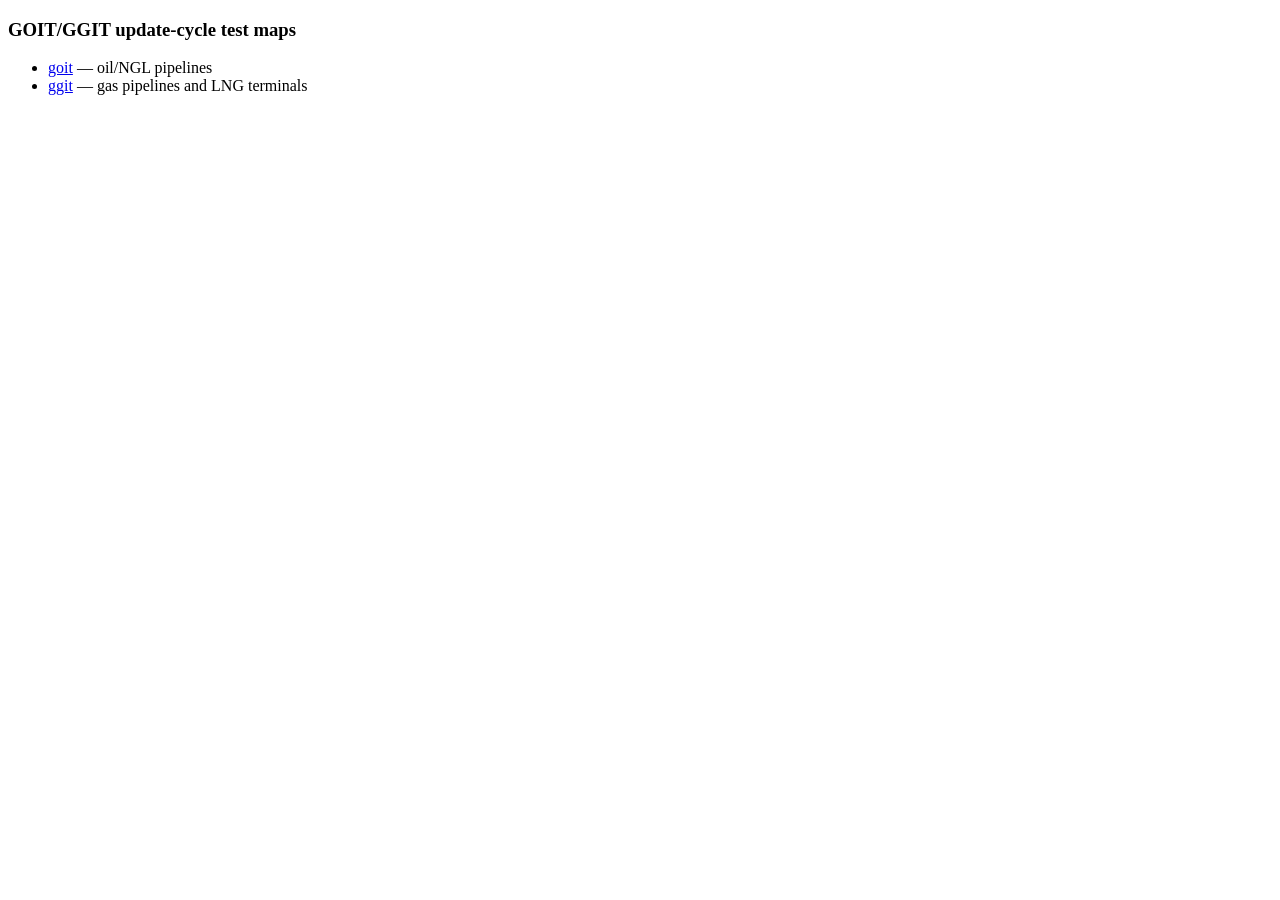
==== trackers/index.html @ 0e2a3fb3 "goit/ggit cycle test maps: app shell snapshot from interim-maps" ====
<!DOCTYPE html>
<html lang="en">
<head>
    <meta charset="UTF-8">
    <title>GOIT/GGIT cycle maps</title>
</head>
<body>

<h3>GOIT/GGIT update-cycle test maps</h3>
<ul>
    <li><a href="goit/">goit</a> — oil/NGL pipelines</li>
    <li><a href="ggit/">ggit</a> — gas pipelines and LNG terminals</li>
</ul>

</body>
</html>
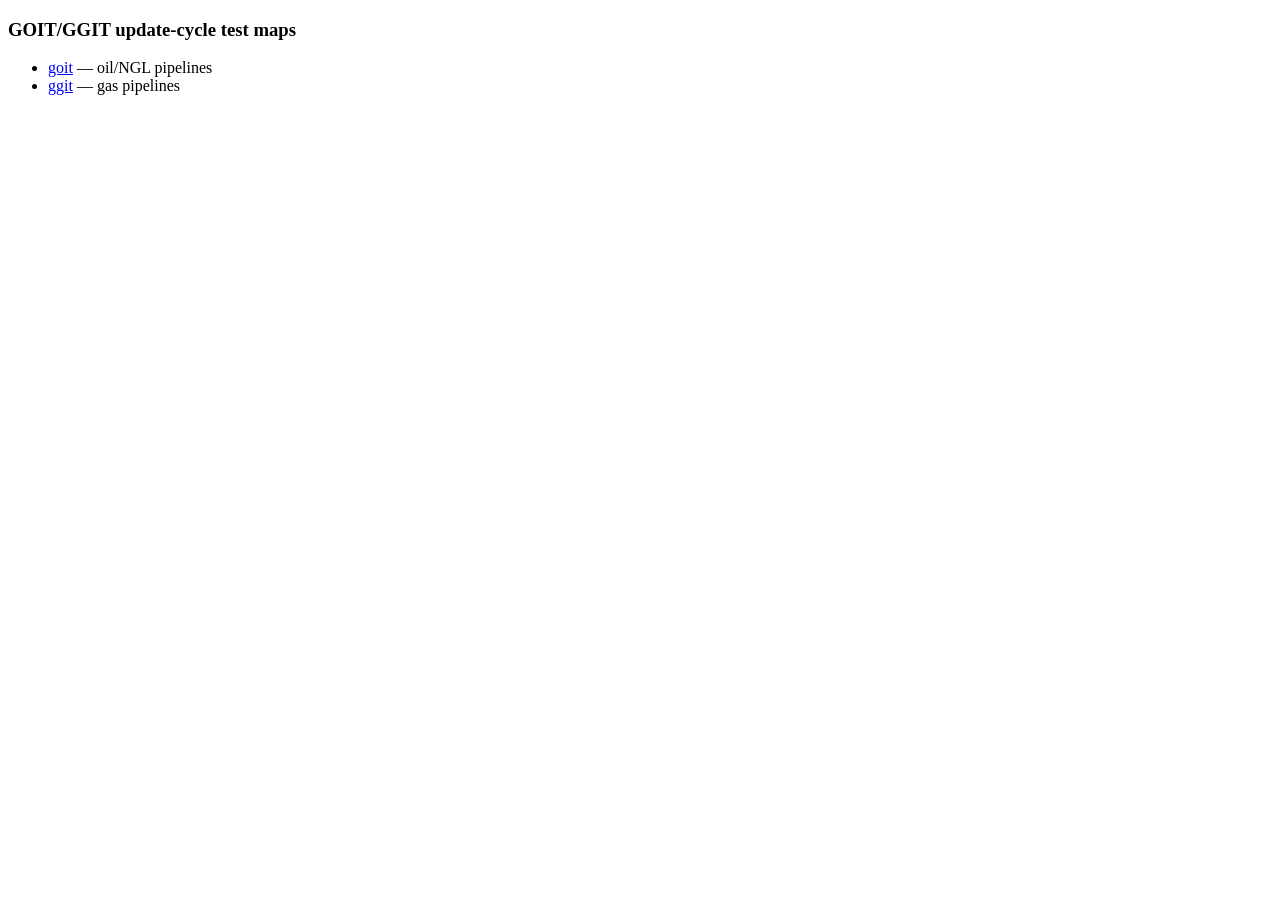
==== commit a97312d5: "ggit map: auto-built handoff-schema gas pipelines data from data-ops map-data branch" ====
--- a/trackers/index.html
+++ b/trackers/index.html
@@ -9,7 +9,7 @@
 <h3>GOIT/GGIT update-cycle test maps</h3>
 <ul>
     <li><a href="goit/">goit</a> — oil/NGL pipelines</li>
-    <li><a href="ggit/">ggit</a> — gas pipelines and LNG terminals</li>
+    <li><a href="ggit/">ggit</a> — gas pipelines</li>
 </ul>
 
 </body>
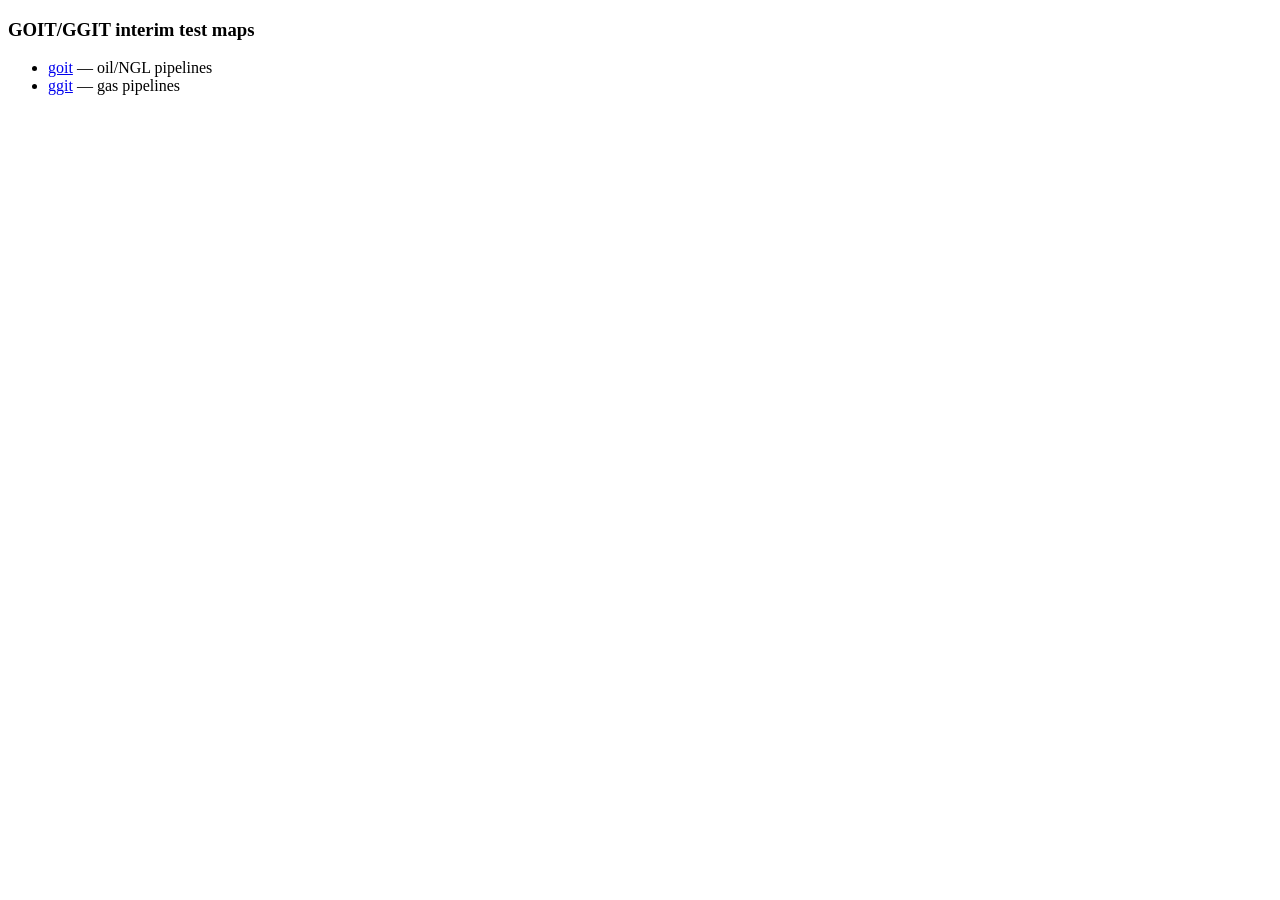
==== commit 24536489: "retitle repo to goit-ggit-interim-maps" ====
--- a/trackers/index.html
+++ b/trackers/index.html
@@ -2,11 +2,11 @@
 <html lang="en">
 <head>
     <meta charset="UTF-8">
-    <title>GOIT/GGIT cycle maps</title>
+    <title>GOIT/GGIT interim maps</title>
 </head>
 <body>
 
-<h3>GOIT/GGIT update-cycle test maps</h3>
+<h3>GOIT/GGIT interim test maps</h3>
 <ul>
     <li><a href="goit/">goit</a> — oil/NGL pipelines</li>
     <li><a href="ggit/">ggit</a> — gas pipelines</li>
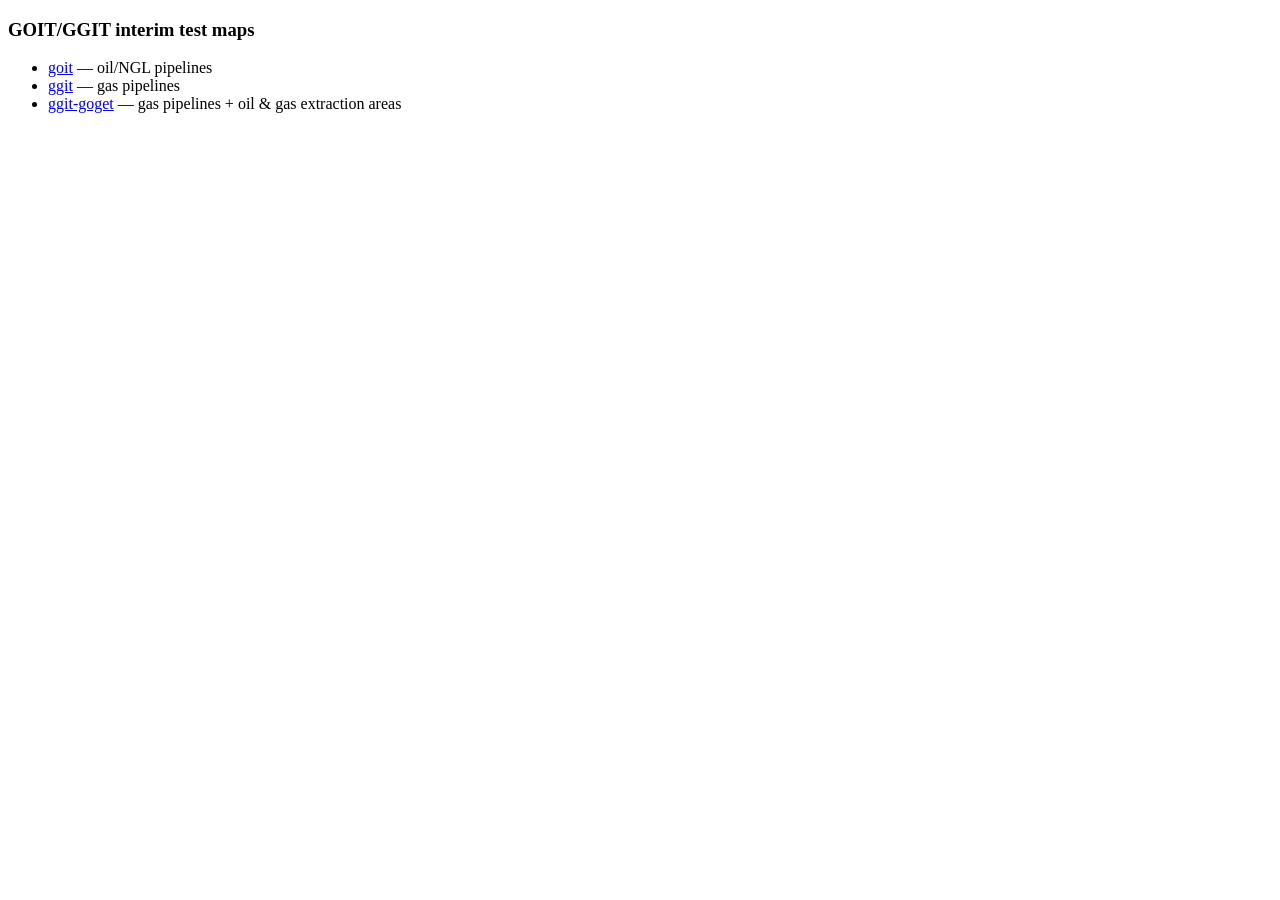
==== commit 58962495: "ggit-goget combined map: gas pipelines plus goget extraction areas" ====
--- a/trackers/index.html
+++ b/trackers/index.html
@@ -10,6 +10,7 @@
 <ul>
     <li><a href="goit/">goit</a> — oil/NGL pipelines</li>
     <li><a href="ggit/">ggit</a> — gas pipelines</li>
+    <li><a href="ggit-goget/">ggit-goget</a> — gas pipelines + oil &amp; gas extraction areas</li>
 </ul>
 
 </body>
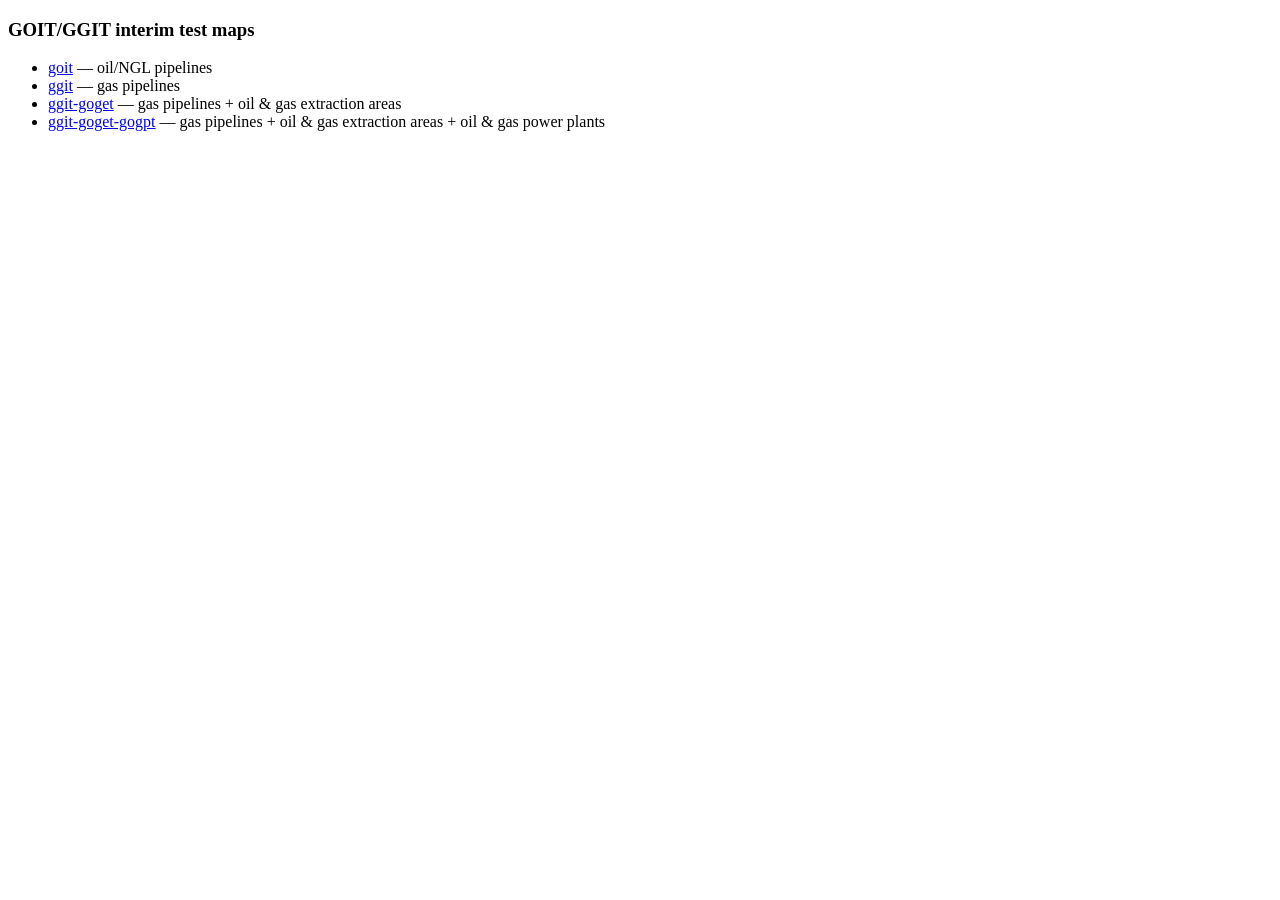
==== commit 08b76c99: "add a ggit-goget-gogpt map with oil & gas power plants third source on the combined map: gogpt units" ====
--- a/trackers/index.html
+++ b/trackers/index.html
@@ -11,6 +11,7 @@
     <li><a href="goit/">goit</a> — oil/NGL pipelines</li>
     <li><a href="ggit/">ggit</a> — gas pipelines</li>
     <li><a href="ggit-goget/">ggit-goget</a> — gas pipelines + oil &amp; gas extraction areas</li>
+    <li><a href="ggit-goget-gogpt/">ggit-goget-gogpt</a> — gas pipelines + oil &amp; gas extraction areas + oil &amp; gas power plants</li>
 </ul>
 
 </body>
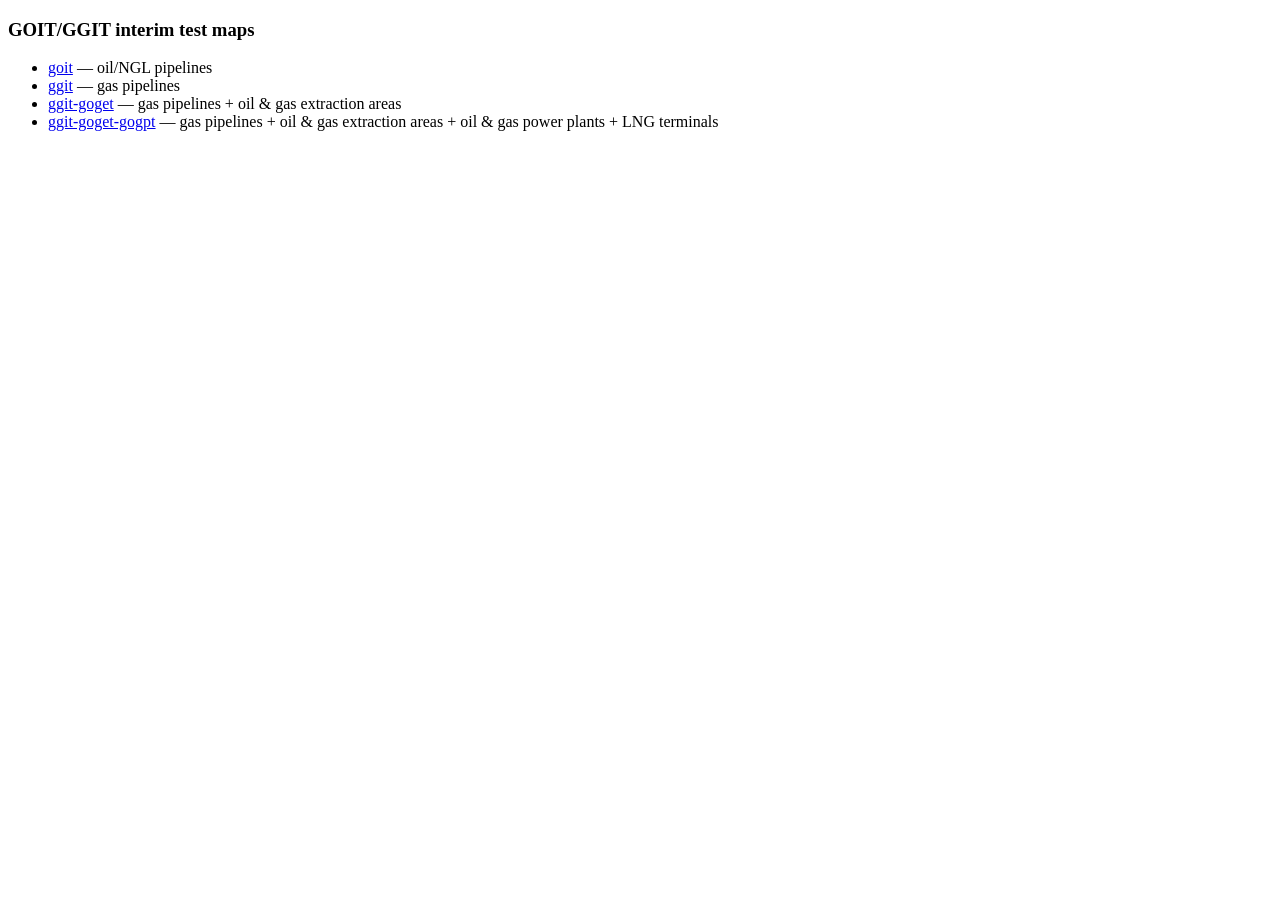
==== commit c0018fcc: "add lng terminals to the combined map, shape markers by tracker, and make coordinates copyable lng c" ====
--- a/trackers/index.html
+++ b/trackers/index.html
@@ -11,7 +11,7 @@
     <li><a href="goit/">goit</a> — oil/NGL pipelines</li>
     <li><a href="ggit/">ggit</a> — gas pipelines</li>
     <li><a href="ggit-goget/">ggit-goget</a> — gas pipelines + oil &amp; gas extraction areas</li>
-    <li><a href="ggit-goget-gogpt/">ggit-goget-gogpt</a> — gas pipelines + oil &amp; gas extraction areas + oil &amp; gas power plants</li>
+    <li><a href="ggit-goget-gogpt/">ggit-goget-gogpt</a> — gas pipelines + oil &amp; gas extraction areas + oil &amp; gas power plants + LNG terminals</li>
 </ul>
 
 </body>
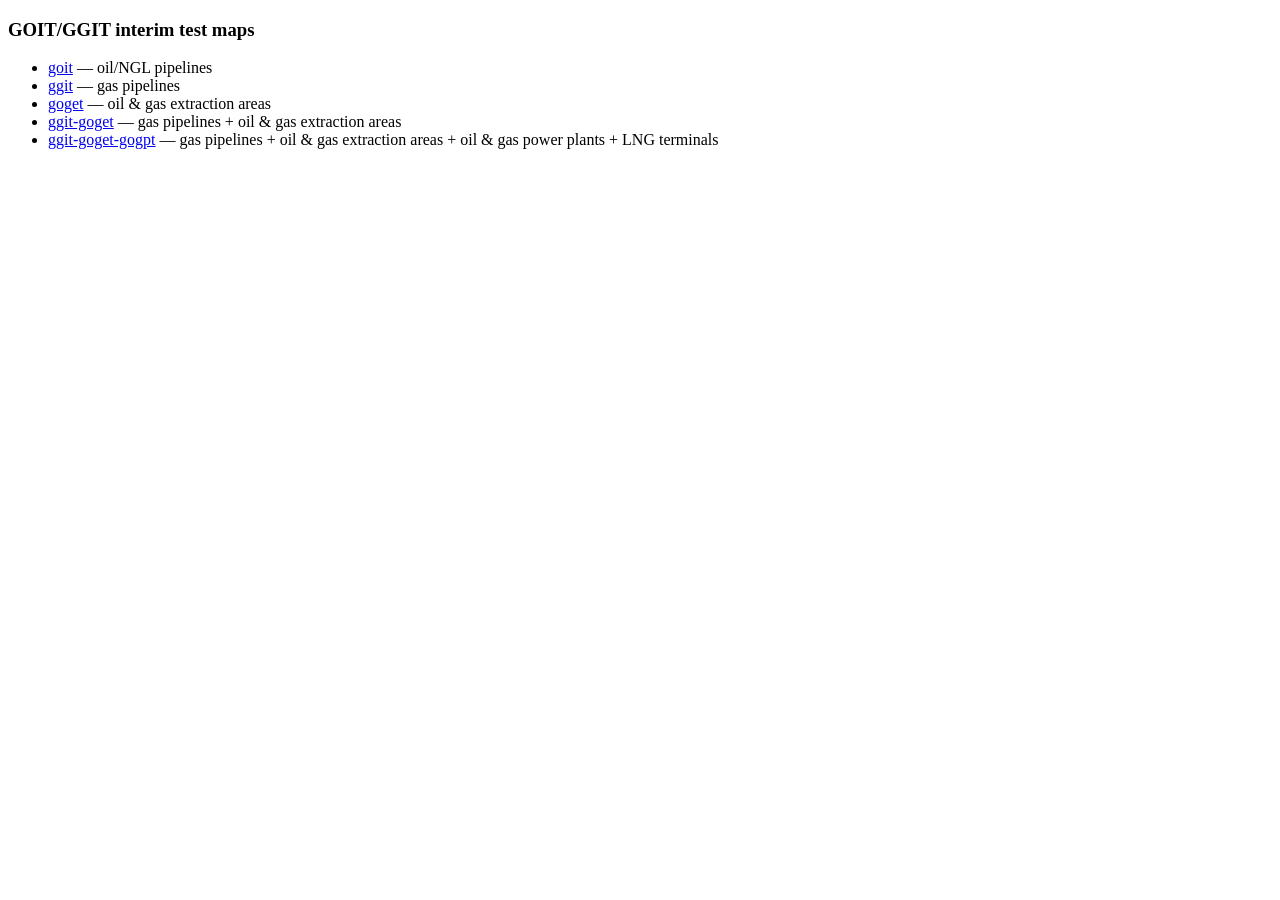
==== commit b5e80023: "add a goget-only map, texas new-asset production from a static sheet export, and skip template pream" ====
--- a/trackers/index.html
+++ b/trackers/index.html
@@ -10,6 +10,7 @@
 <ul>
     <li><a href="goit/">goit</a> — oil/NGL pipelines</li>
     <li><a href="ggit/">ggit</a> — gas pipelines</li>
+    <li><a href="goget/">goget</a> — oil &amp; gas extraction areas</li>
     <li><a href="ggit-goget/">ggit-goget</a> — gas pipelines + oil &amp; gas extraction areas</li>
     <li><a href="ggit-goget-gogpt/">ggit-goget-gogpt</a> — gas pipelines + oil &amp; gas extraction areas + oil &amp; gas power plants + LNG terminals</li>
 </ul>
